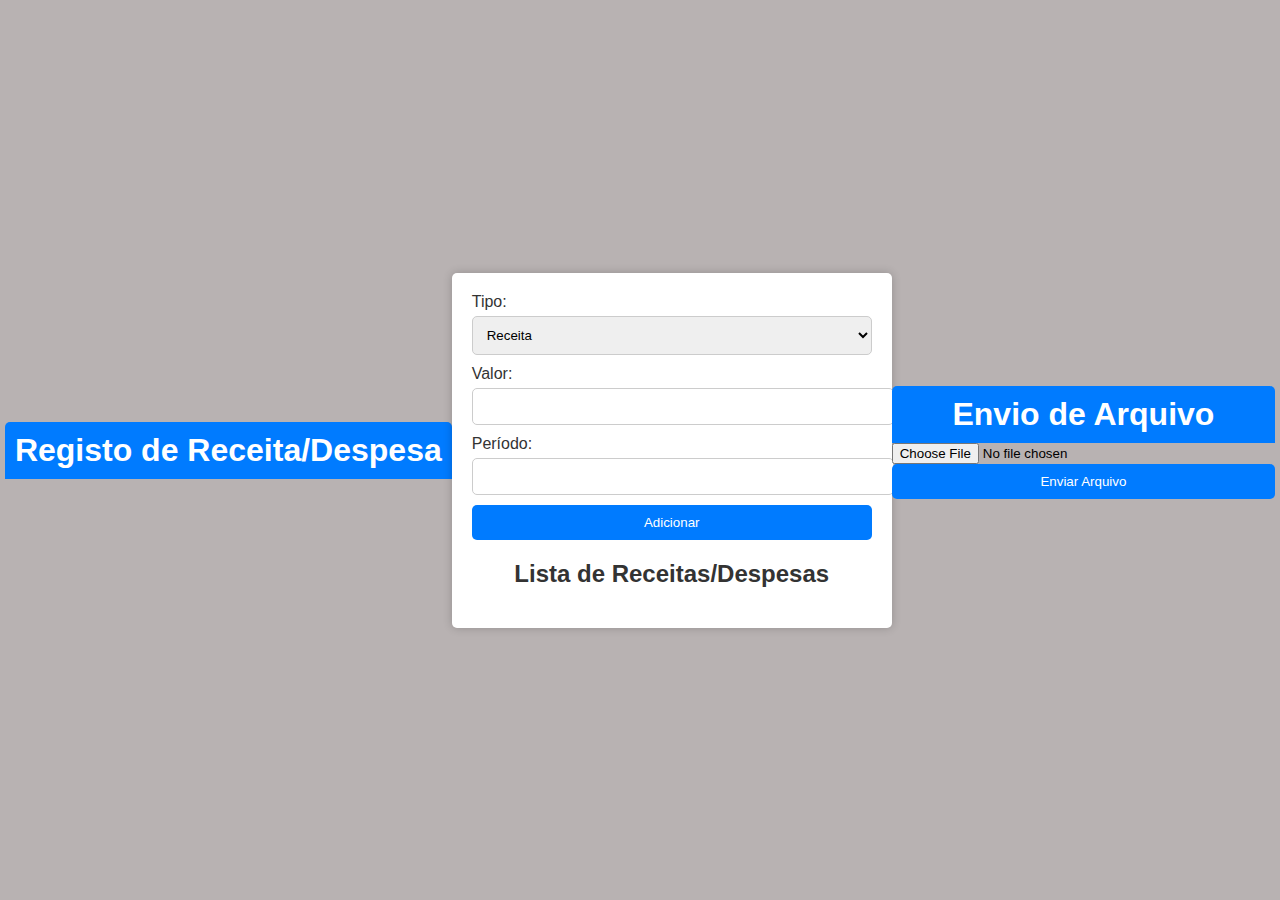
==== diagnose.html @ 4c15b5f4 "added-choose-file" ====
<!DOCTYPE html>
<html>
<head>
    <title>Registo de Receita/Despesa</title>
    <link rel="stylesheet" type="text/css" href="/assets/css/diagnose.css">
</head>
<body>
    <h1>Registo de Receita/Despesa</h1>

    <div class="container">
        <form id="finance-form">
            <label for="type">Tipo:</label>
            <select id="type" name="type">
                <option value="receita">Receita</option>
                <option value="despesa">Despesa</option>
            </select><br>

            <label for="amount">Valor:</label>
            <input type="number" id="amount" name="amount" step="0.01"><br>

            <label for="period">Período:</label>
            <input type="text" id="period" name="period"><br>

            <button type="button" id="submit-button">Adicionar</button>
        </form>

        <h2>Lista de Receitas/Despesas</h2>
        <ul id="finance-list">
            <!-- Os itens serão adicionados aqui dinamicamente -->
        </ul>
    </div>

    <script src="/assets/js/diagnose.js"></script>

    <div>
        <h1>Envio de Arquivo</h1>
    <form id="upload-form">
        <input type="file" id="file-input" accept=".csv, .xls, .xlsx">
        <button type="submit" id="upload-button">Enviar Arquivo</button>
    </form>

    <p id="response-message"></p>

    <script src="script.js"></script>
    </div>
</body>
</html>
---- assets/css/diagnose.css ----
body {
    font-family: Arial, sans-serif;
    margin: 0;
    padding: 0;
    background-color: #b8b2b2;
    display: flex;
    justify-content: center;
    align-items: center;
    min-height: 100vh;
}

.container {
    background-color: #fff;
    border-radius: 5px;
    box-shadow: 0px 0px 10px rgba(0, 0, 0, 0.2);
    padding: 20px;
    max-width: 400px;
    width: 100%;
}

h1 {
    background-color: #007bff;
    color: #fff;
    padding: 10px;
    text-align: center;
    margin: 0;
    border-top-left-radius: 5px;
    border-top-right-radius: 5px;
}

form label {
    display: block;
    margin-bottom: 5px;
    color: #333;
}

select, input[type="number"], input[type="text"] {
    width: 100%;
    padding: 10px;
    margin-bottom: 10px;
    border: 1px solid #ccc;
    border-radius: 5px;
}

button {
    background-color: #007bff;
    color: #fff;
    border: none;
    padding: 10px 20px;
    border-radius: 5px;
    cursor: pointer;
    width: 100%;
}

button:hover {
    background-color: #0056b3;
}

h2 {
    margin: 20px 0;
    text-align: center;
    color: #333;
}

ul {
    list-style-type: none;
    padding: 0;
    margin: 0;
}

li {
    background-color: #fff;
    padding: 10px;
    margin: 10px 0;
    border: 1px solid #ccc;
    border-radius: 5px;
    box-shadow: 0px 0px 5px rgba(0, 0, 0, 0.2);
}
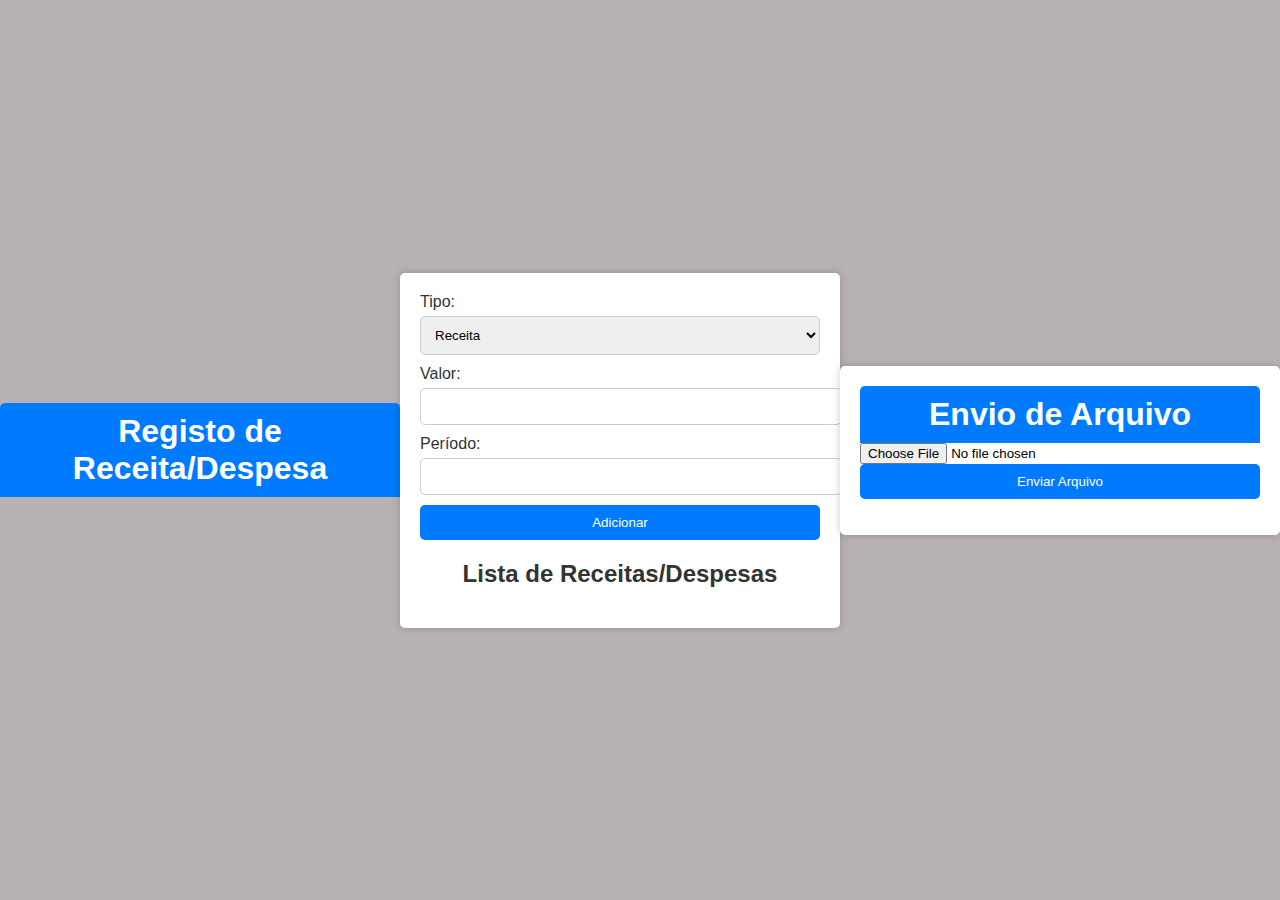
==== commit 193c4234: "Update diagnose.html" ====
--- a/diagnose.html
+++ b/diagnose.html
@@ -32,9 +32,9 @@
 
     <script src="/assets/js/diagnose.js"></script>
 
-    <div>
+    <div class="container">
         <h1>Envio de Arquivo</h1>
-    <form id="upload-form">
+        <form id="upload-form">
         <input type="file" id="file-input" accept=".csv, .xls, .xlsx">
         <button type="submit" id="upload-button">Enviar Arquivo</button>
     </form>
